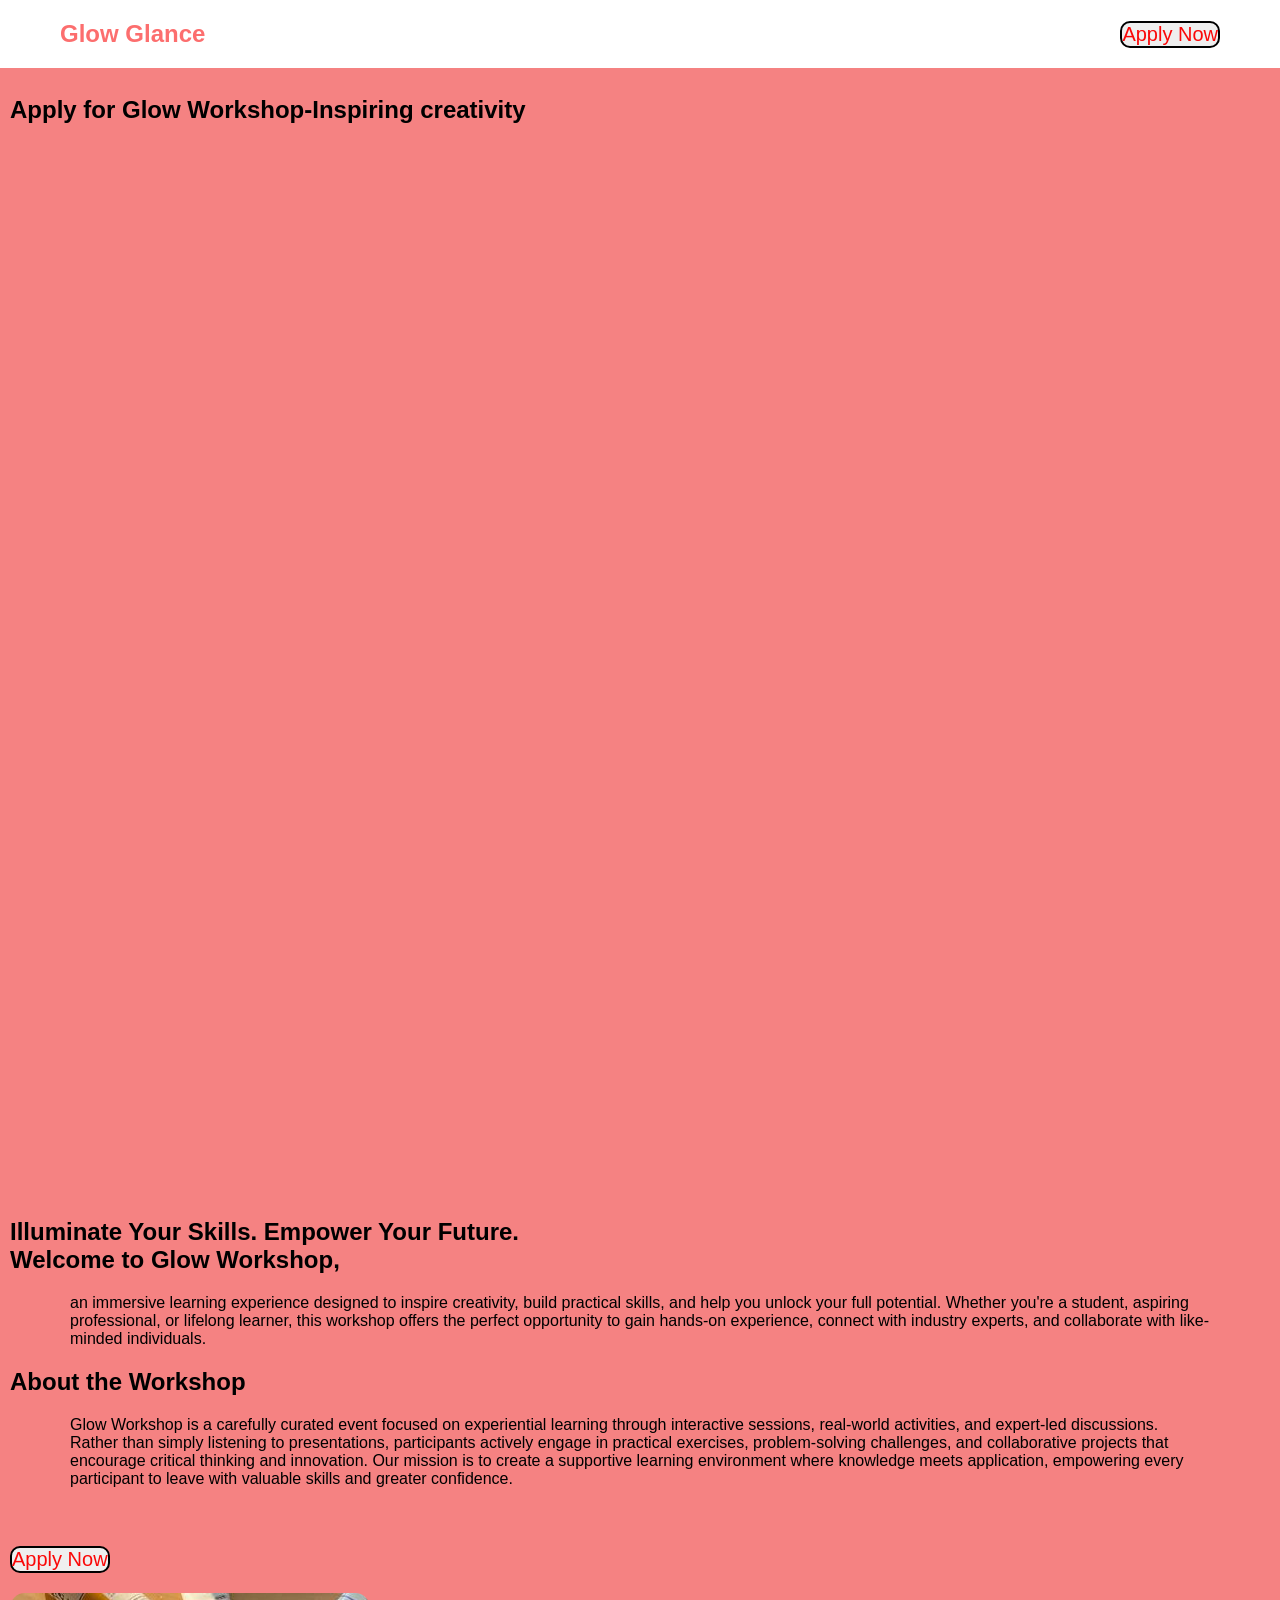
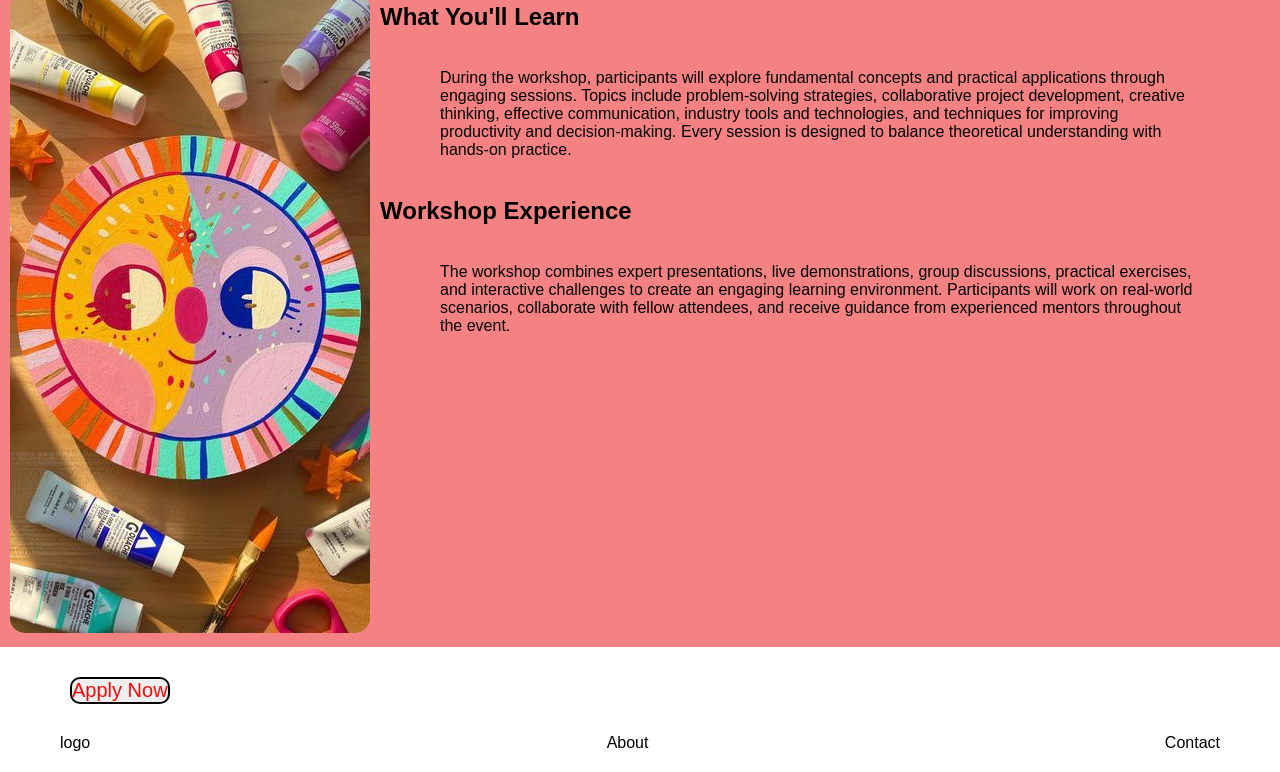
==== index.html @ 263b92b3 "changes done" ====
<!DOCTYPE html>
<html lang="en">
<head>
    <meta charset="UTF-8">
    <meta name="viewport" content="width=device-width, initial-scale=1.0">
    <title>Glow Glance</title>
    <link rel="stylesheet" href="/style.css">
</head>
<body>
    <header>
        <nav>

        <h1 class="logo">Glow Glance</h1>

    
        <button class="Applynow">
            Apply Now
        </button>

    </nav>
    </header>
    <br>
    <section><div> <h1> Apply for Glow Workshop-Inspiring creativity</h1></div></section>
    <br>
    <section id="dodo">
    <div class="video-container">
        
 <iframe width="70%" height= "1000px" src="https://www.youtube.com/embed/bhycF2U7cO8?si=uVRgMj8arJvchEly" frameborder="0" allow="accelerometer; autoplay; clipboard-write; encrypted-media; gyroscope; picture-in-picture; web-share" referrerpolicy="strict-origin-when-cross-origin" allowfullscreen></iframe>

    </div>
    </section>
    <br>
    <br>
    <section>
        <div> <h1>Illuminate Your Skills. Empower Your Future.</h1>

<h2>Welcome to Glow Workshop,</h2> <p>an immersive learning experience designed to inspire creativity, build practical skills, and help you unlock your full potential. Whether you're a student, aspiring professional, or lifelong learner, this workshop offers the perfect opportunity to gain hands-on experience, connect with industry experts, and collaborate with like-minded individuals.
              </p>
              <h2>About the Workshop</h2><p>

Glow Workshop is a carefully curated event 
focused on experiential learning through interactive 
sessions, real-world activities, and expert-led discussions.
Rather than simply listening to presentations, participants actively engage
  in practical exercises, problem-solving challenges, and collaborative projects that
   encourage critical thinking and innovation. Our mission is to create a supportive learning environment where knowledge meets 
   application, empowering every participant to leave with valuable skills and greater confidence.</p></div>
    </section>
    <br>
    <section>
        <button id="even" >
            Apply Now
        </button>
    </section>
    <section id="mark"> 
        <aside><img src="image.jpg" ></aside>
        <section id="odd">  <h2>What You'll Learn </h2>
            <br> <p>

    During the workshop, participants will explore fundamental concepts and
    practical applications through engaging sessions. Topics include problem-solving strategies, collaborative project development, creative thinking, effective communication, industry tools and technologies, and techniques for improving productivity and decision-making. Every session is designed
    to balance theoretical understanding with hands-on practice.
    </p> <br>
     <h2>Workshop Experience</h2>
    <br>
    <p>The workshop combines expert presentations, live demonstrations, group discussions, 
    practical exercises, and interactive challenges to create an engaging learning environment.
     Participants will work on real-world scenarios, collaborate with fellow attendees, and
     receive guidance from experienced mentors throughout the event.</p>
    </section>
    </section>

    <footer><section>
        <div><p><button class="Applynow">Apply Now</button></p>
            </div><div> <ul>
            <li>logo</li>
            <li>About</li>
            <li>Contact</li>
        
        </ul></div>
    </section></footer>
</body>
</html>
---- style.css ----
*{
    margin:0;
    padding:0;
    box-sizing:border-box;
    font-family:'Lucida Sans', 'Lucida Sans Regular', 'Lucida Grande', 'Lucida Sans Unicode', Geneva, Verdana, sans-serif ;
}

body{
    background:rgb(245, 130, 130);
}
 
/*#dodo{
    background-image: url("");
}
*/

video{
    justify-content: center;

    align-items: center;

    border-radius: 20px;

    width:90%;
    max-width: 1400px;
    height:500px;
    
}

.video-container {
    display: flex;
    justify-content: center;   /* Centers horizontally */
    align-items: center;
}


nav{

    display:flex;

    justify-content:space-between;

    align-items:center;

    padding:20px 60px;

    background:white;

}
.logo{ color:rgb(252, 110, 110);}


nav ul{

    display:flex;

    list-style:none;

    gap:30px;

}

p{ 
    font-family:'Lucida Sans', 'Lucida Sans Regular', 'Lucida Grande', 'Lucida Sans Unicode', Geneva, Verdana, sans-serif ;
    padding:20px 60px;
    align-items:center;
    gap:30px;

}

button{
    align-items:center;
    align-self: center;

    box-sizing:border-box;
    border: 2px solid black;
    border-radius: 10px;
    color: rgb(250, 8, 8);
    font-size: 20px;
    
    font-family: 'Lucida Sans', 'Lucida Sans Regular', 'Lucida Grande', 'Lucida Sans Unicode', Geneva, Verdana, sans-serif;

    font-weight:bold,

}

section {
    padding: 10px 10px;
}


#mark{
    display:flex;
}

#odd{
    flex-direction: column;
}

footer{ background:white;
    
}
footer ul{
    display:flex;

      justify-content:space-between;
       
      list-style: none;
     padding: 10px 50px;

}

#mark img{ border-radius: 15px;}

#even{
     align-items:center;
    justify-content: center;   /* Centers horizontally */

}

@media (max-width:768px){

 body{
    background:rgb(241, 251, 94);
 }   

nav{
    flex-direction:row;
    gap:20px;
    padding:20px;

}
.logo{
    font-size:100%;
    
}


#mark{
    flex-direction:column;
}

#mark img{ border-radius: 8px;
         
  display: block;
  margin: auto;
  width:100%;
  max-width:500px;
    height:auto;
}

p{
    padding:20px;
    font-size: 90%;
}

h1{
    font-size:100%;
    max-block-size: 70px;
}

h2{
    font-size:90%;
    max-block-size: 200px;
}

button{
    width:30%;
    align-items: left;
}

}

@media (max-width: 992px) and (min-width: 768px){
    
    #mark{
    flex-direction:column;

}


    #mark img{
        display: block;
  margin: auto;
  width:50%;
  
  align-items: center;
  align-self: center;
  align-content: center;
}
}
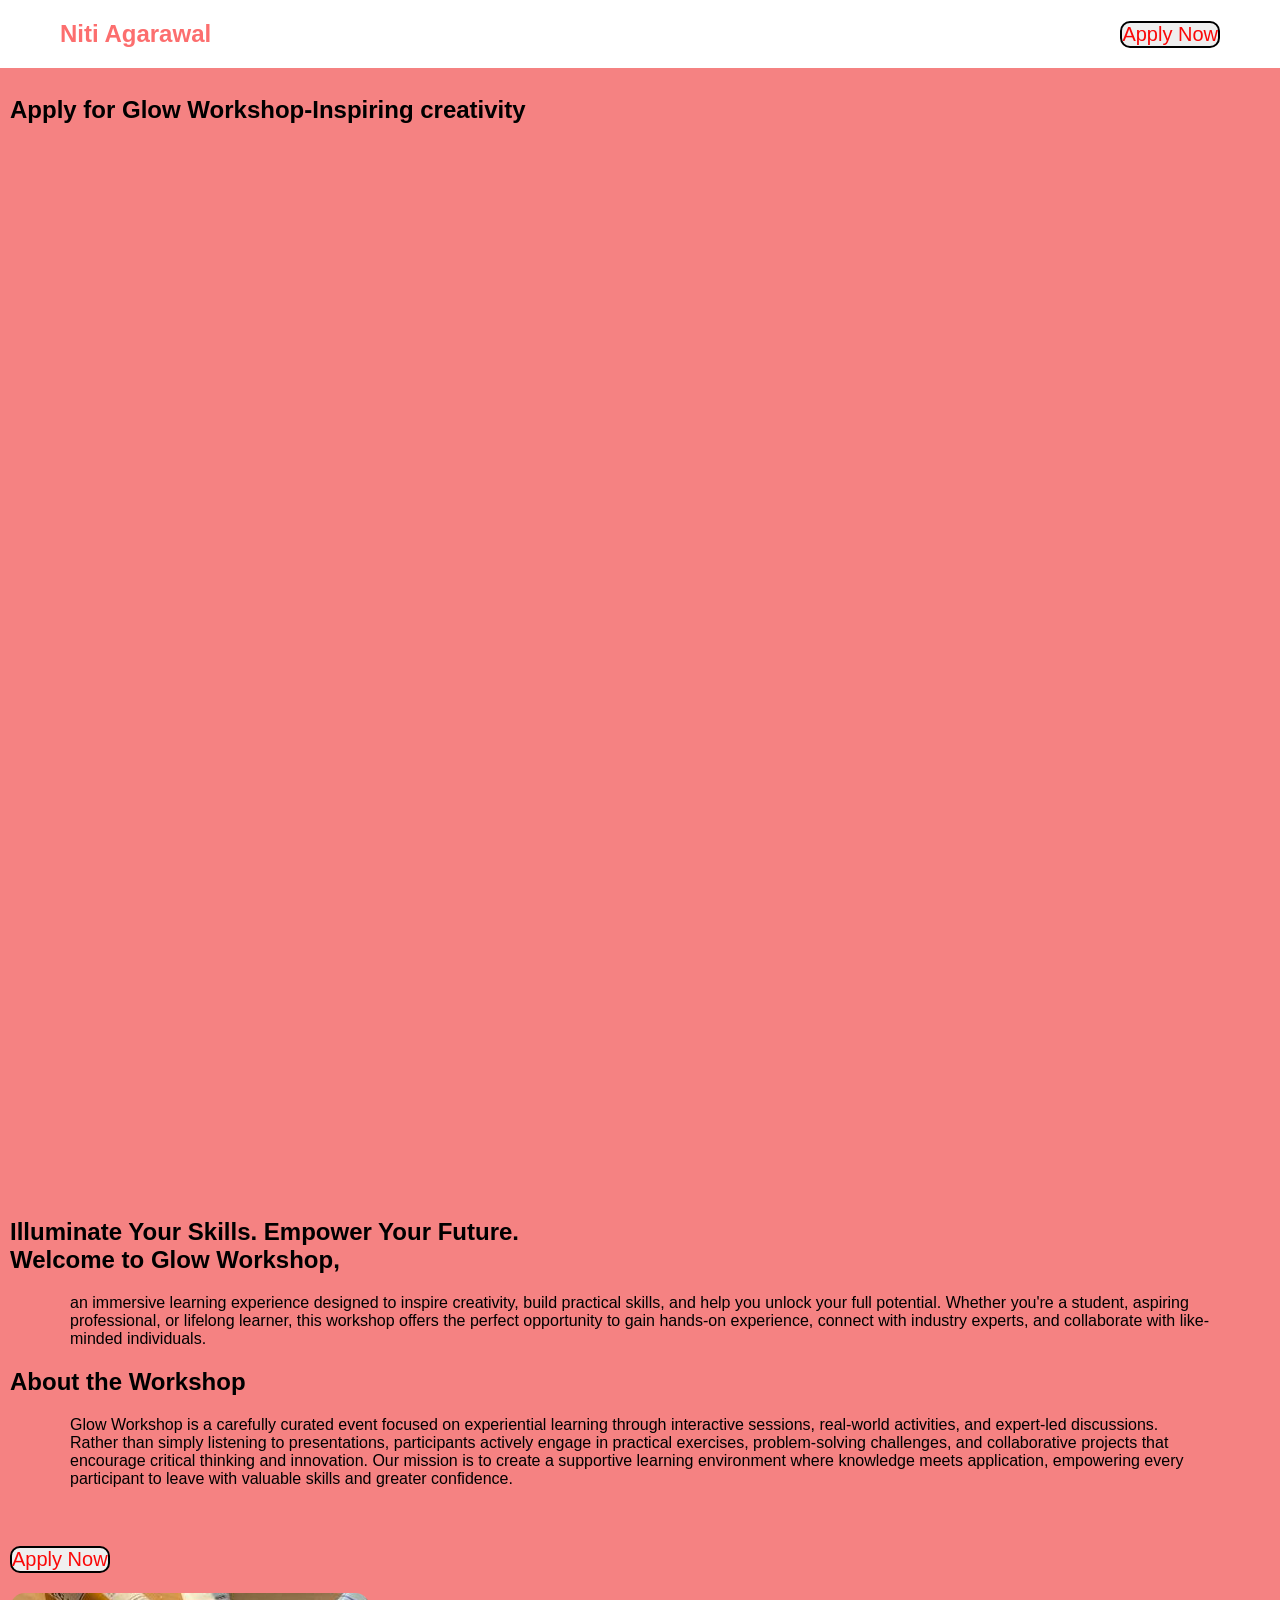
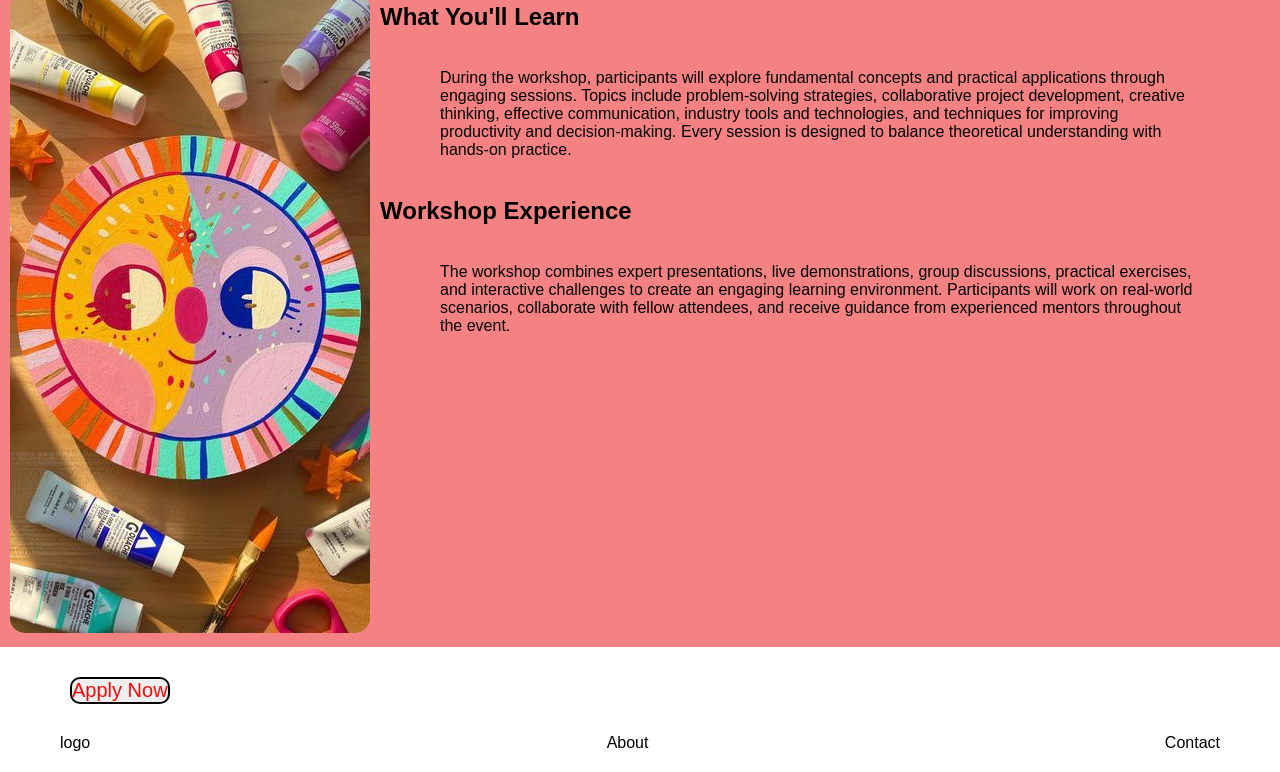
==== commit 108c3ff3: "heading change" ====
--- a/index.html
+++ b/index.html
@@ -10,7 +10,7 @@
     <header>
         <nav>
 
-        <h1 class="logo">Glow Glance</h1>
+        <h1 class="logo">Niti Agarawal</h1>
 
     
         <button class="Applynow">
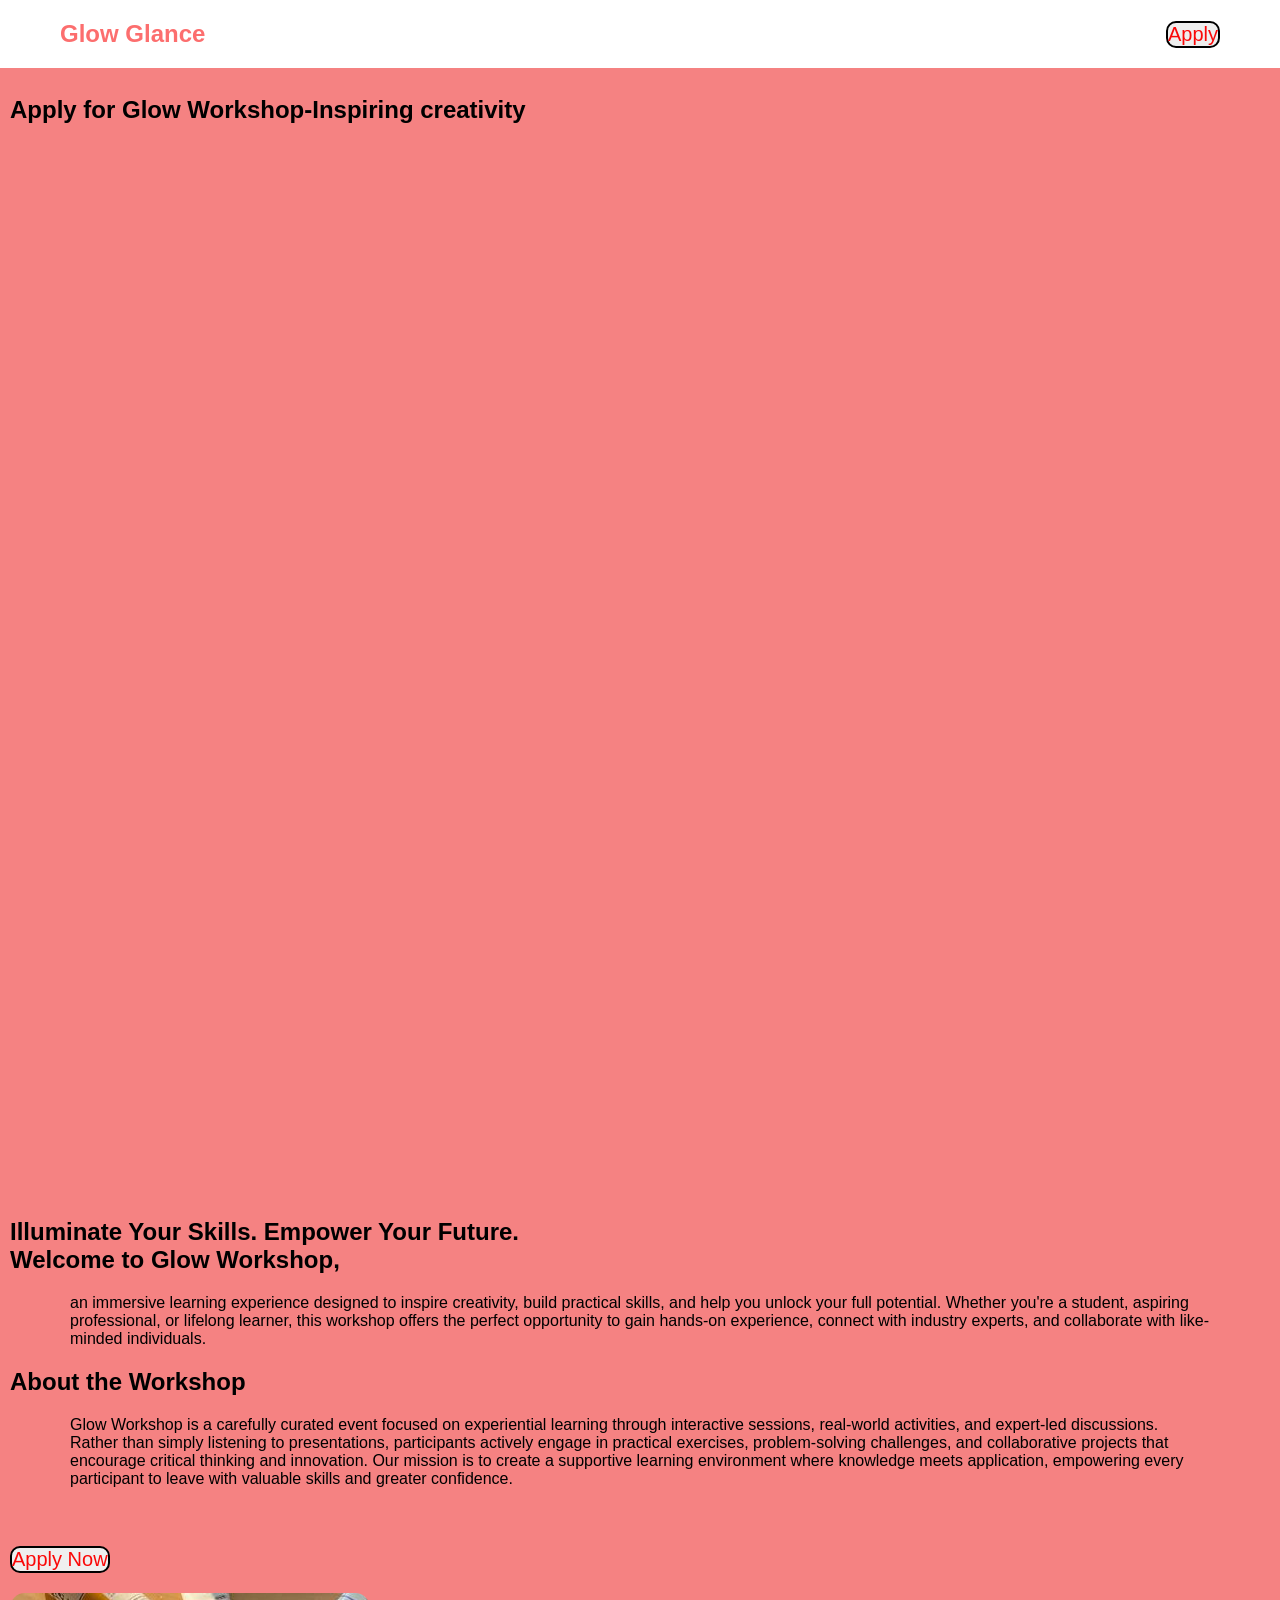
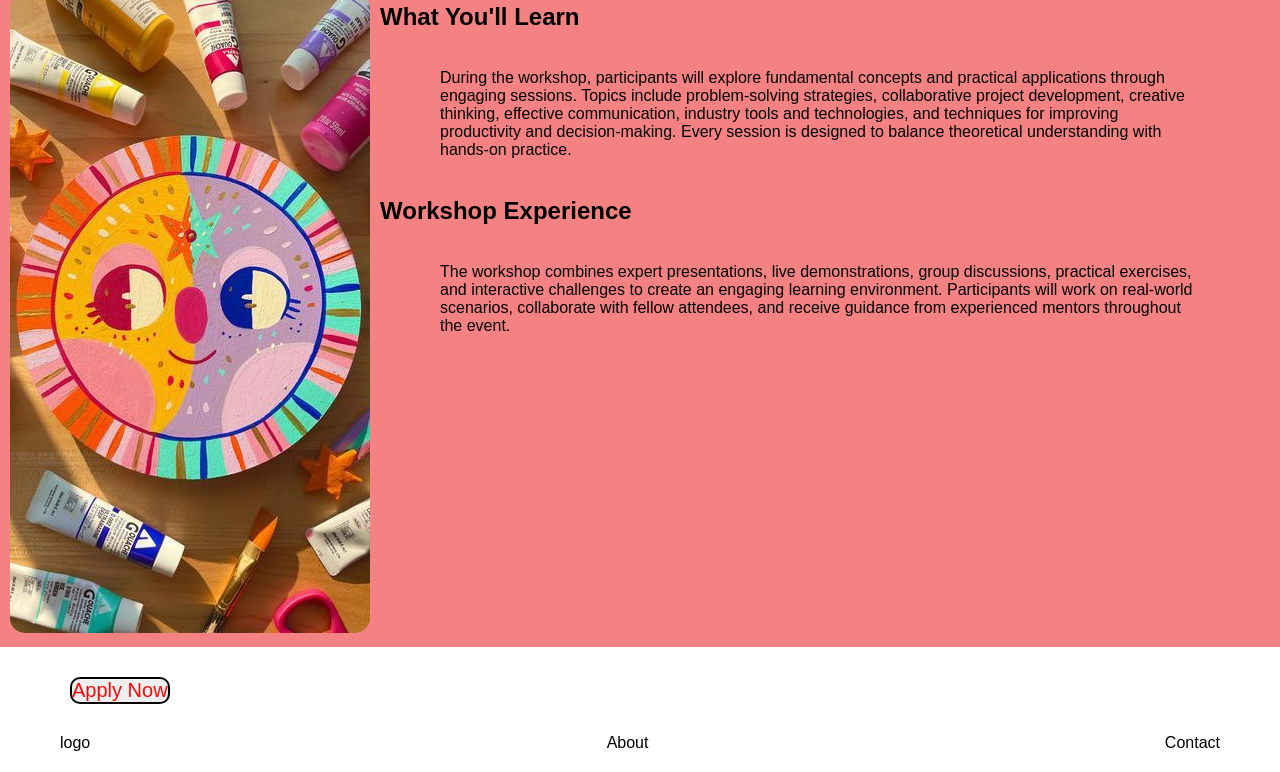
==== commit fee320e2: "html changed" ====
--- a/index.html
+++ b/index.html
@@ -10,11 +10,11 @@
     <header>
         <nav>
 
-        <h1 class="logo">Niti Agarawal</h1>
+        <h1 class="logo">Glow Glance</h1>
 
     
         <button class="Applynow">
-            Apply Now
+            Apply
         </button>
 
     </nav>
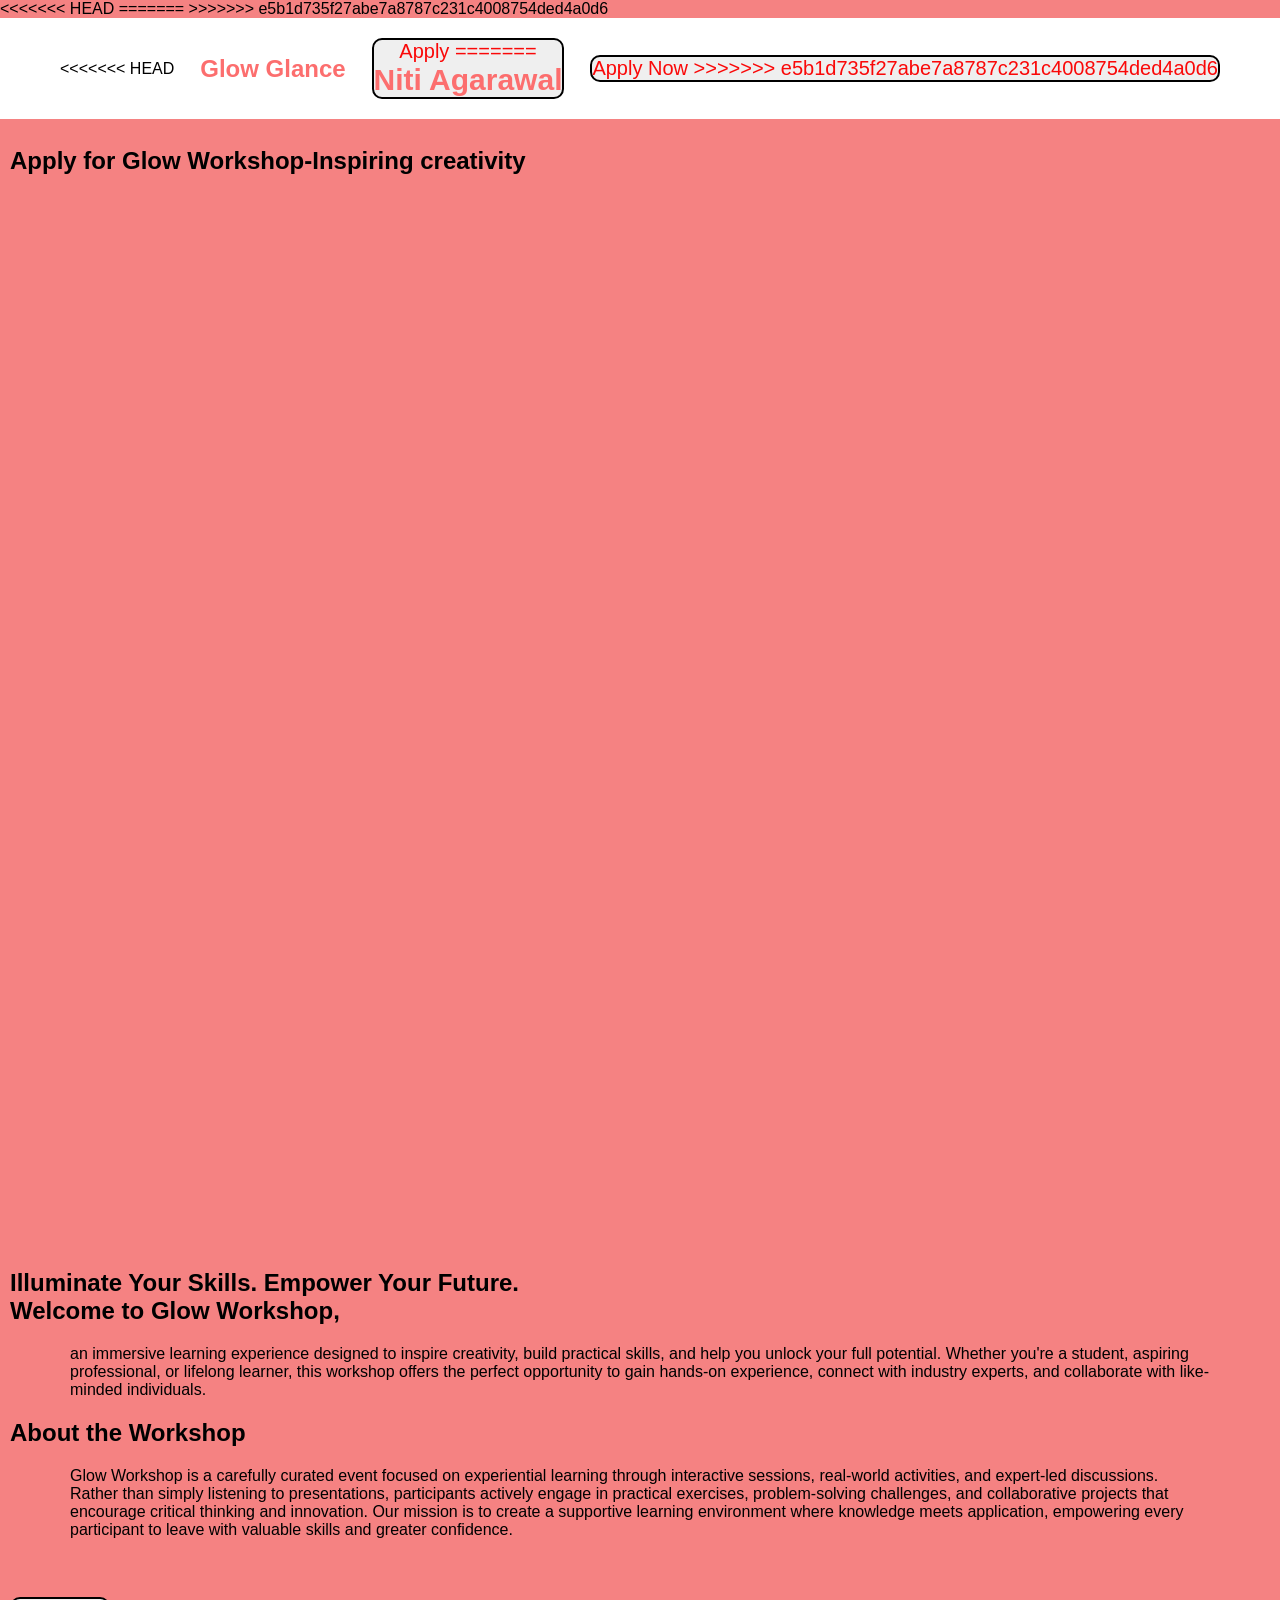
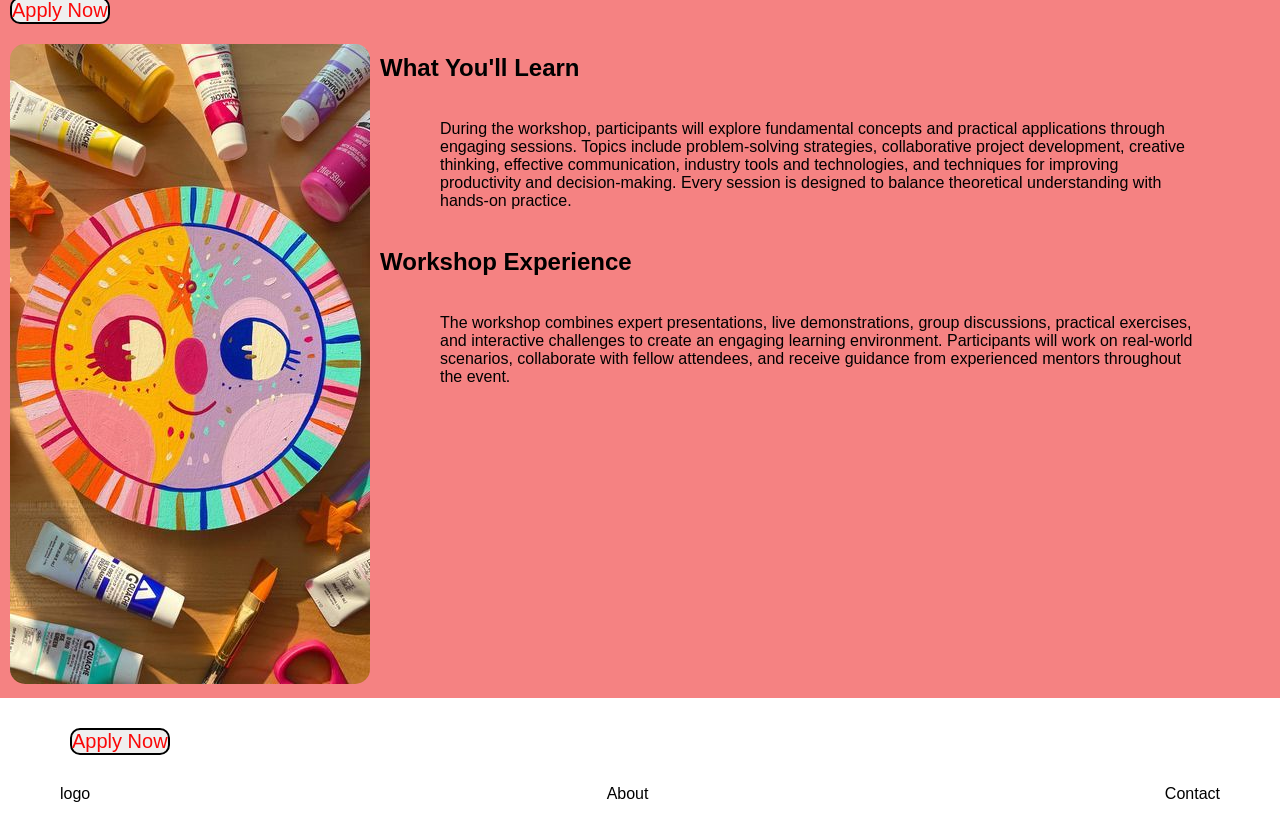
==== commit 71bc9b45: "Resolve merge conflict in index.html" ====
--- a/index.html
+++ b/index.html
@@ -4,17 +4,29 @@
     <meta charset="UTF-8">
     <meta name="viewport" content="width=device-width, initial-scale=1.0">
     <title>Glow Glance</title>
+<<<<<<< HEAD
+    <link rel="stylesheet" href="style.css">
+=======
     <link rel="stylesheet" href="/style.css">
+>>>>>>> e5b1d735f27abe7a8787c231c4008754ded4a0d6
 </head>
 <body>
     <header>
         <nav>
 
+<<<<<<< HEAD
         <h1 class="logo">Glow Glance</h1>
 
     
         <button class="Applynow">
             Apply
+=======
+        <h1 class="logo">Niti Agarawal</h1>
+
+    
+        <button class="Applynow">
+            Apply Now
+>>>>>>> e5b1d735f27abe7a8787c231c4008754ded4a0d6
         </button>
 
     </nav>
